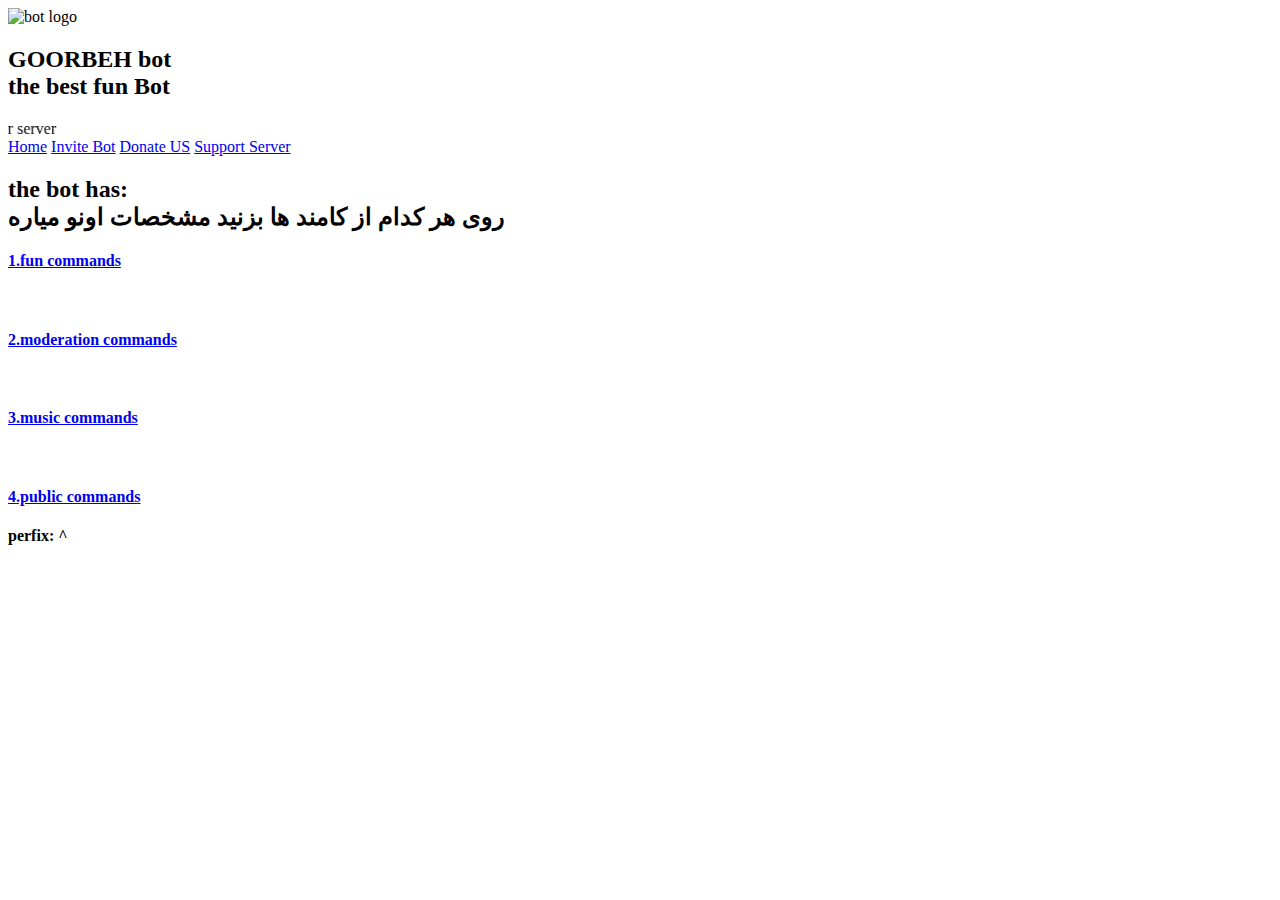
==== index.html @ 0043f292 "Update index.html" ====
<html lang="en">
<head>
    <link rel="stylesheet" href="styles.css">
    <meta charset="UTF-8">
    <meta http-equiv="X-UA-Compatible" content="IE=edge">
    <meta name="viewport" content="width=device-width, initial-scale=1.0">
    <title>goorbeh</title>
</head>
<div class="header">
  <img src="download.jpg" alt="bot logo">

      <h2>GOORBEH bot <br> the best fun Bot</h2>
    
  </div>

  <div class="scroll">
    <marquee behavior="scroll" direction="right">please invite me in your server</marquee>
  </div>
  <div class="dokmeh">
  <a href="#">Home</a>
    <a href="https://yun.ir/GOORBEH">Invite Bot</a>
    <a href="https://idpay.ir/goorbeh">Donate US</a>
    <a href="https://discord.gg/mGD3J9Sadx">Support Server</a>
 
  </div>
  <div class="content">
    <h2>the bot has: <br> روی هر کدام از کامند ها بزنید مشخصات اونو میاره</h2>
    <div class="content-text">
    <a href="fun.html"><h4>1.fun commands</h4></a> <br> <a href="moderation.html"> <h4> 2.moderation commands</h4> </a> <br> <a href="music.html"> <h4> 3.music commands </h4> </a> <br> <a href="public.html"> <h4> 4.public commands</h4></a>
    <h4>perfix: ^</h4>
   
    </div>
    </div>
  </div>
  

</body>
</html>
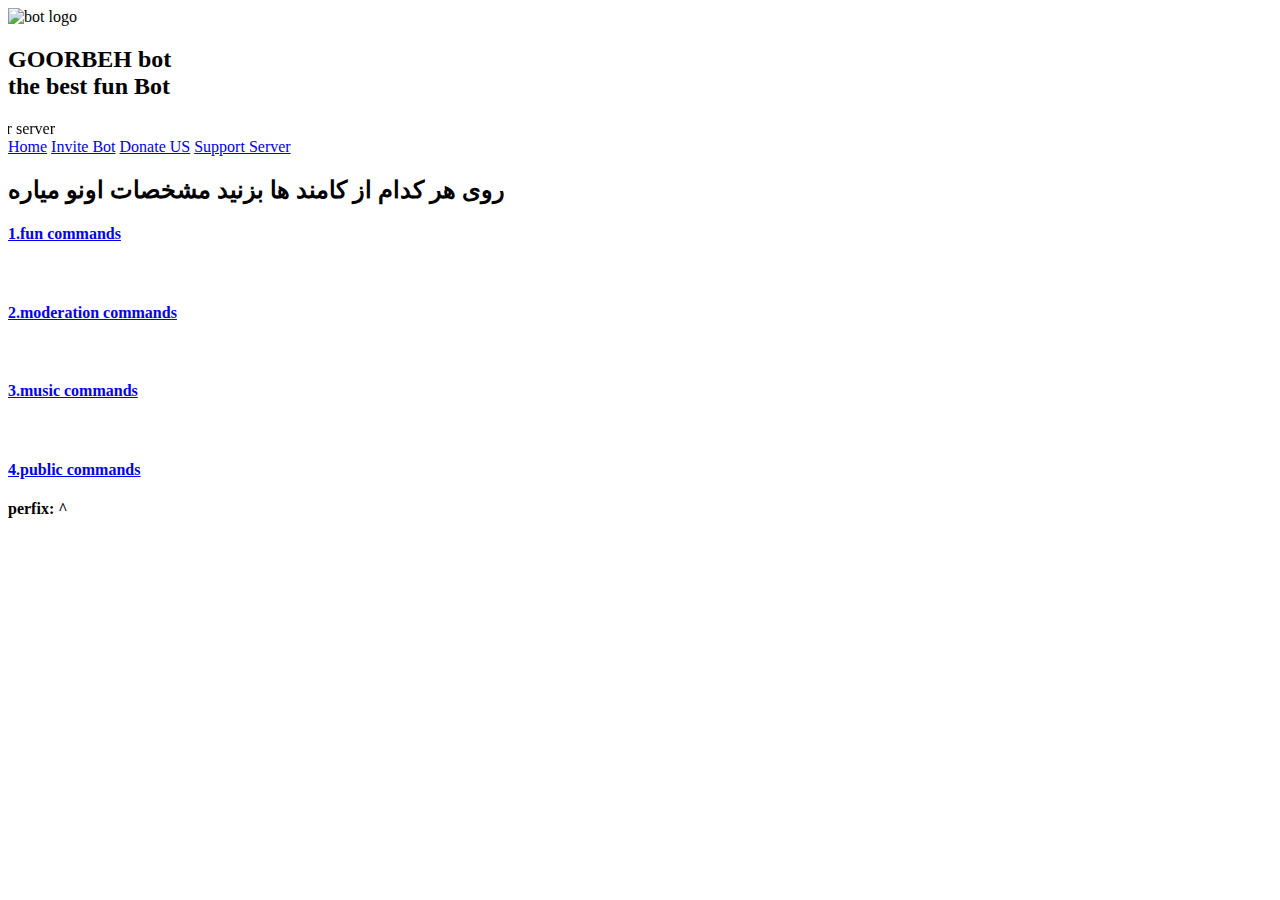
==== commit 21cb62be: "Update index.html" ====
--- a/index.html
+++ b/index.html
@@ -4,7 +4,7 @@
     <meta charset="UTF-8">
     <meta http-equiv="X-UA-Compatible" content="IE=edge">
     <meta name="viewport" content="width=device-width, initial-scale=1.0">
-    <title>goorbeh</title>
+    <title>goorbeh discord bot</title>
 </head>
 <div class="header">
   <img src="download.jpg" alt="bot logo">
@@ -24,7 +24,7 @@
  
   </div>
   <div class="content">
-    <h2>the bot has: <br> روی هر کدام از کامند ها بزنید مشخصات اونو میاره</h2>
+    <h2> روی هر کدام از کامند ها بزنید مشخصات اونو میاره</h2>
     <div class="content-text">
     <a href="fun.html"><h4>1.fun commands</h4></a> <br> <a href="moderation.html"> <h4> 2.moderation commands</h4> </a> <br> <a href="music.html"> <h4> 3.music commands </h4> </a> <br> <a href="public.html"> <h4> 4.public commands</h4></a>
     <h4>perfix: ^</h4>
